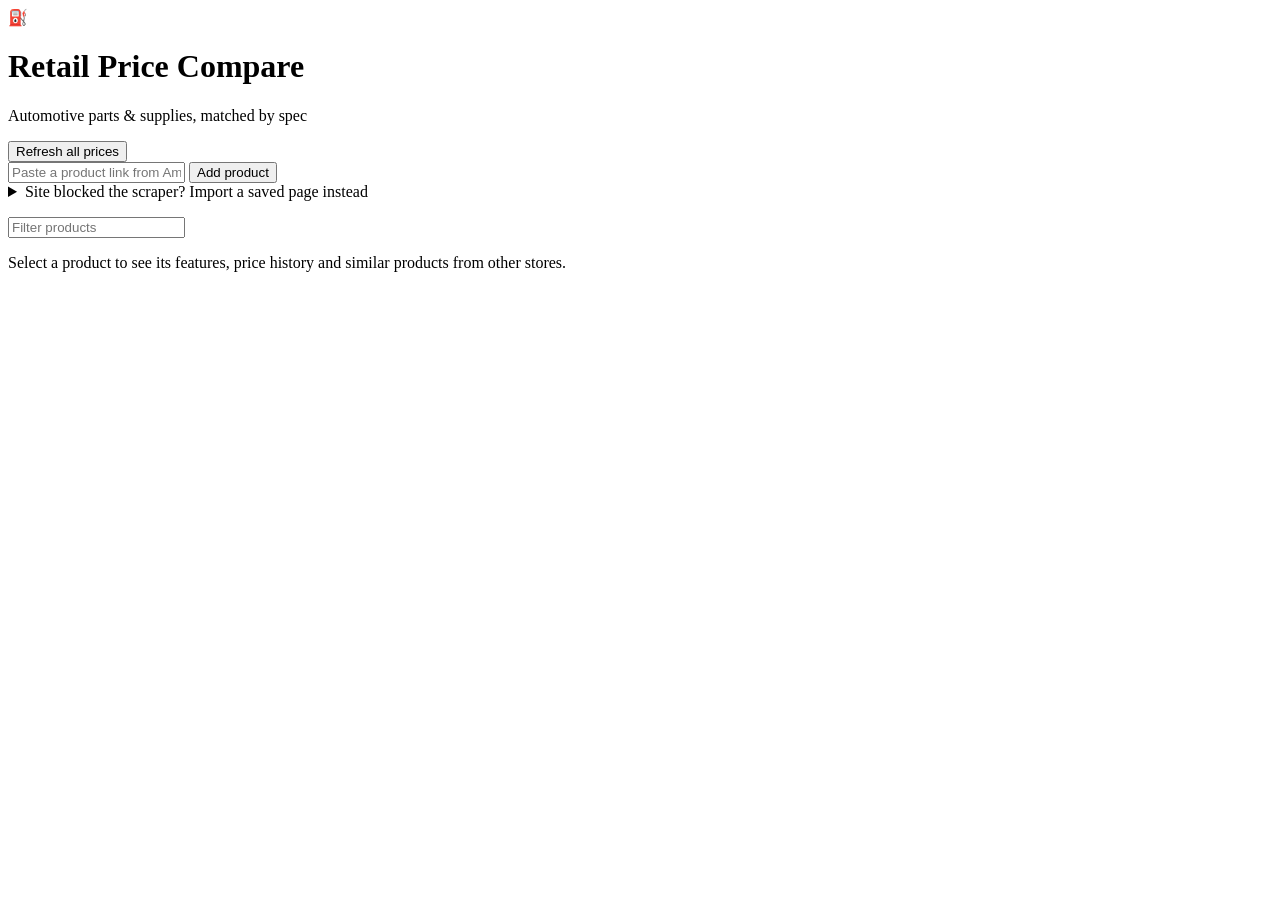
==== app/static/index.html @ c33a54e0 "Initial version: automotive price comparison by features FastAPI backend that scrapes product pages " ====
<!doctype html>
<html lang="en">
<head>
  <meta charset="utf-8">
  <meta name="viewport" content="width=device-width, initial-scale=1">
  <title>Retail Price Compare</title>
  <link rel="stylesheet" href="/static/styles.css">
</head>
<body>
  <header class="topbar">
    <div class="brand">
      <span class="logo" aria-hidden="true">⛽</span>
      <div>
        <h1>Retail Price Compare</h1>
        <p class="sub">Automotive parts &amp; supplies, matched by spec</p>
      </div>
    </div>
    <button id="refresh-all" class="btn ghost" type="button">Refresh all prices</button>
  </header>

  <section class="add card">
    <form id="add-form" class="add-row">
      <input id="add-url" type="url" required placeholder="Paste a product link from Amazon, Walmart, Target, Best Buy or any store">
      <button class="btn primary" type="submit">Add product</button>
    </form>
    <details id="import">
      <summary>Site blocked the scraper? Import a saved page instead</summary>
      <form id="import-form" class="import-form">
        <input id="import-url" type="url" required placeholder="Original product URL">
        <label class="file">
          <input id="import-file" type="file" accept=".html,.htm">
          <span>Choose saved .html file</span>
        </label>
        <textarea id="import-html" rows="4" placeholder="…or paste the page HTML here"></textarea>
        <button class="btn" type="submit">Import page</button>
      </form>
    </details>
    <p id="status" class="status" role="status" aria-live="polite"></p>
  </section>

  <main class="layout">
    <section class="card list-pane">
      <div class="list-head">
        <input id="filter" type="search" placeholder="Filter products">
        <div id="chips" class="chips"></div>
      </div>
      <ul id="product-list" class="product-list"></ul>
      <p id="empty" class="empty" hidden>No products yet. Add a product link above to start comparing.</p>
    </section>

    <section id="detail" class="card detail-pane">
      <p class="empty">Select a product to see its features, price history and similar products from other stores.</p>
    </section>
  </main>

  <script src="/static/app.js"></script>
</body>
</html>
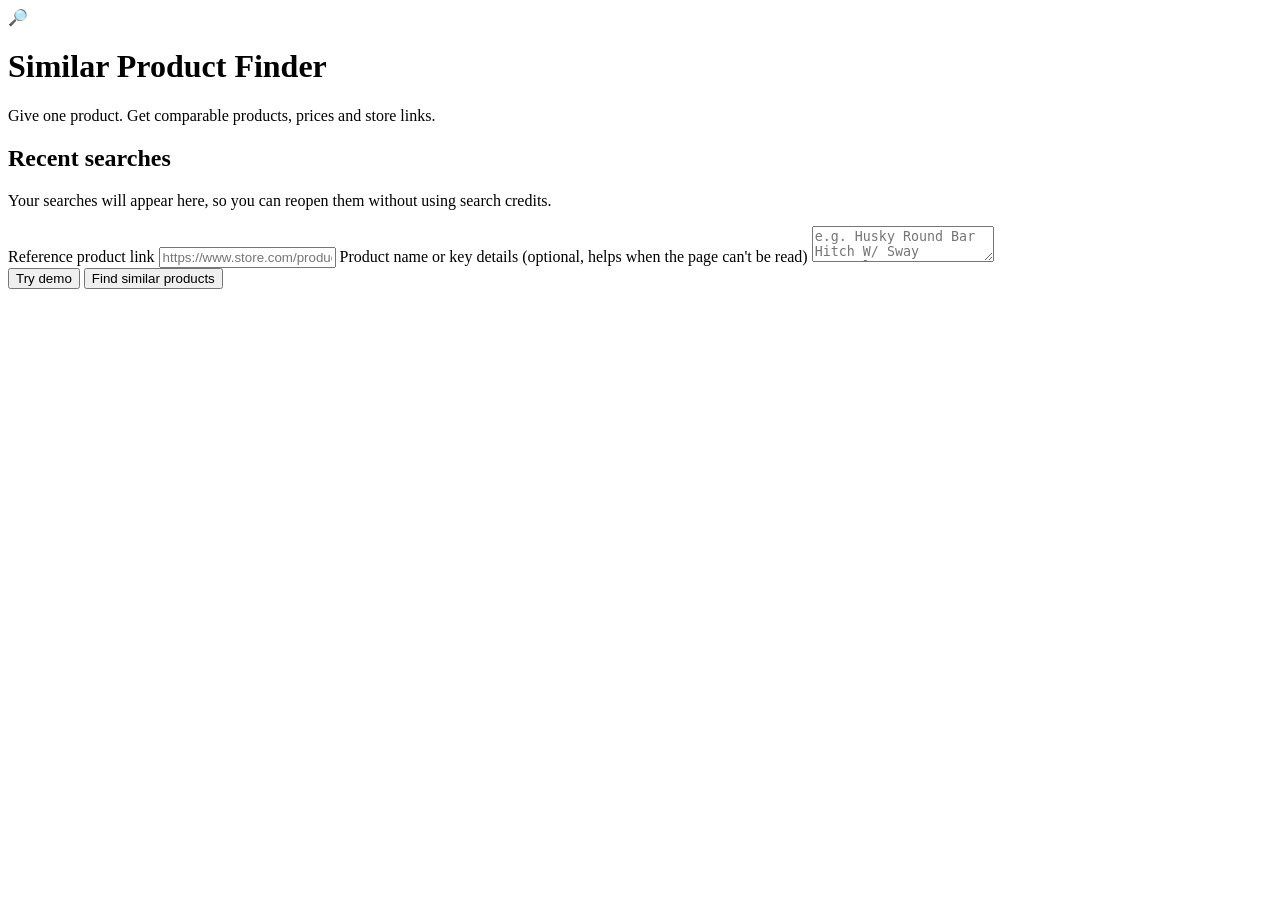
==== commit 0067a2ac: "Rebuild as a similar-product finder from one reference product Enter a reference product link and/or" ====
--- a/app/static/index.html
+++ b/app/static/index.html
@@ -3,55 +3,52 @@
 <head>
   <meta charset="utf-8">
   <meta name="viewport" content="width=device-width, initial-scale=1">
-  <title>Retail Price Compare</title>
+  <title>Similar Product Finder</title>
+  <link rel="icon" href="data:image/svg+xml,<svg xmlns='http://www.w3.org/2000/svg' viewBox='0 0 100 100'><text y='.9em' font-size='90'>🔎</text></svg>">
   <link rel="stylesheet" href="/static/styles.css">
 </head>
 <body>
   <header class="topbar">
     <div class="brand">
-      <span class="logo" aria-hidden="true">⛽</span>
+      <span class="logo" aria-hidden="true">🔎</span>
       <div>
-        <h1>Retail Price Compare</h1>
-        <p class="sub">Automotive parts &amp; supplies, matched by spec</p>
+        <h1>Similar Product Finder</h1>
+        <p class="sub">Give one product. Get comparable products, prices and store links.</p>
       </div>
     </div>
-    <button id="refresh-all" class="btn ghost" type="button">Refresh all prices</button>
+    <div id="status-chips" class="status-chips"></div>
   </header>
 
-  <section class="add card">
-    <form id="add-form" class="add-row">
-      <input id="add-url" type="url" required placeholder="Paste a product link from Amazon, Walmart, Target, Best Buy or any store">
-      <button class="btn primary" type="submit">Add product</button>
-    </form>
-    <details id="import">
-      <summary>Site blocked the scraper? Import a saved page instead</summary>
-      <form id="import-form" class="import-form">
-        <input id="import-url" type="url" required placeholder="Original product URL">
-        <label class="file">
-          <input id="import-file" type="file" accept=".html,.htm">
-          <span>Choose saved .html file</span>
-        </label>
-        <textarea id="import-html" rows="4" placeholder="…or paste the page HTML here"></textarea>
-        <button class="btn" type="submit">Import page</button>
+  <div id="setup" class="card setup" hidden></div>
+
+  <div class="layout">
+    <aside class="card history">
+      <h2>Recent searches</h2>
+      <ul id="history" class="history-list"></ul>
+      <p id="history-empty" class="muted small">Your searches will appear here, so you can reopen them without using search credits.</p>
+    </aside>
+
+    <main>
+      <form id="find-form" class="card find">
+        <label for="url" class="field-label">Reference product link</label>
+        <input id="url" type="url" placeholder="https://www.store.com/product-page">
+        <label for="details" class="field-label">Product name or key details <span class="muted">(optional, helps when the page can't be read)</span></label>
+        <textarea id="details" rows="2" placeholder='e.g. Husky Round Bar Hitch W/ Sway Control, 12K, 2-5/16" Ball, No Shank'></textarea>
+        <div class="find-actions">
+          <label id="ai-toggle" class="toggle" hidden>
+            <input id="use-ai" type="checkbox" checked>
+            <span>Use Claude AI to judge matches</span>
+          </label>
+          <span class="spacer"></span>
+          <button id="demo-btn" class="btn ghost" type="button">Try demo</button>
+          <button id="find-btn" class="btn primary" type="submit">Find similar products</button>
+        </div>
+        <p id="status" class="status" role="status" aria-live="polite"></p>
       </form>
-    </details>
-    <p id="status" class="status" role="status" aria-live="polite"></p>
-  </section>
 
-  <main class="layout">
-    <section class="card list-pane">
-      <div class="list-head">
-        <input id="filter" type="search" placeholder="Filter products">
-        <div id="chips" class="chips"></div>
-      </div>
-      <ul id="product-list" class="product-list"></ul>
-      <p id="empty" class="empty" hidden>No products yet. Add a product link above to start comparing.</p>
-    </section>
-
-    <section id="detail" class="card detail-pane">
-      <p class="empty">Select a product to see its features, price history and similar products from other stores.</p>
-    </section>
-  </main>
+      <section id="results"></section>
+    </main>
+  </div>
 
   <script src="/static/app.js"></script>
 </body>
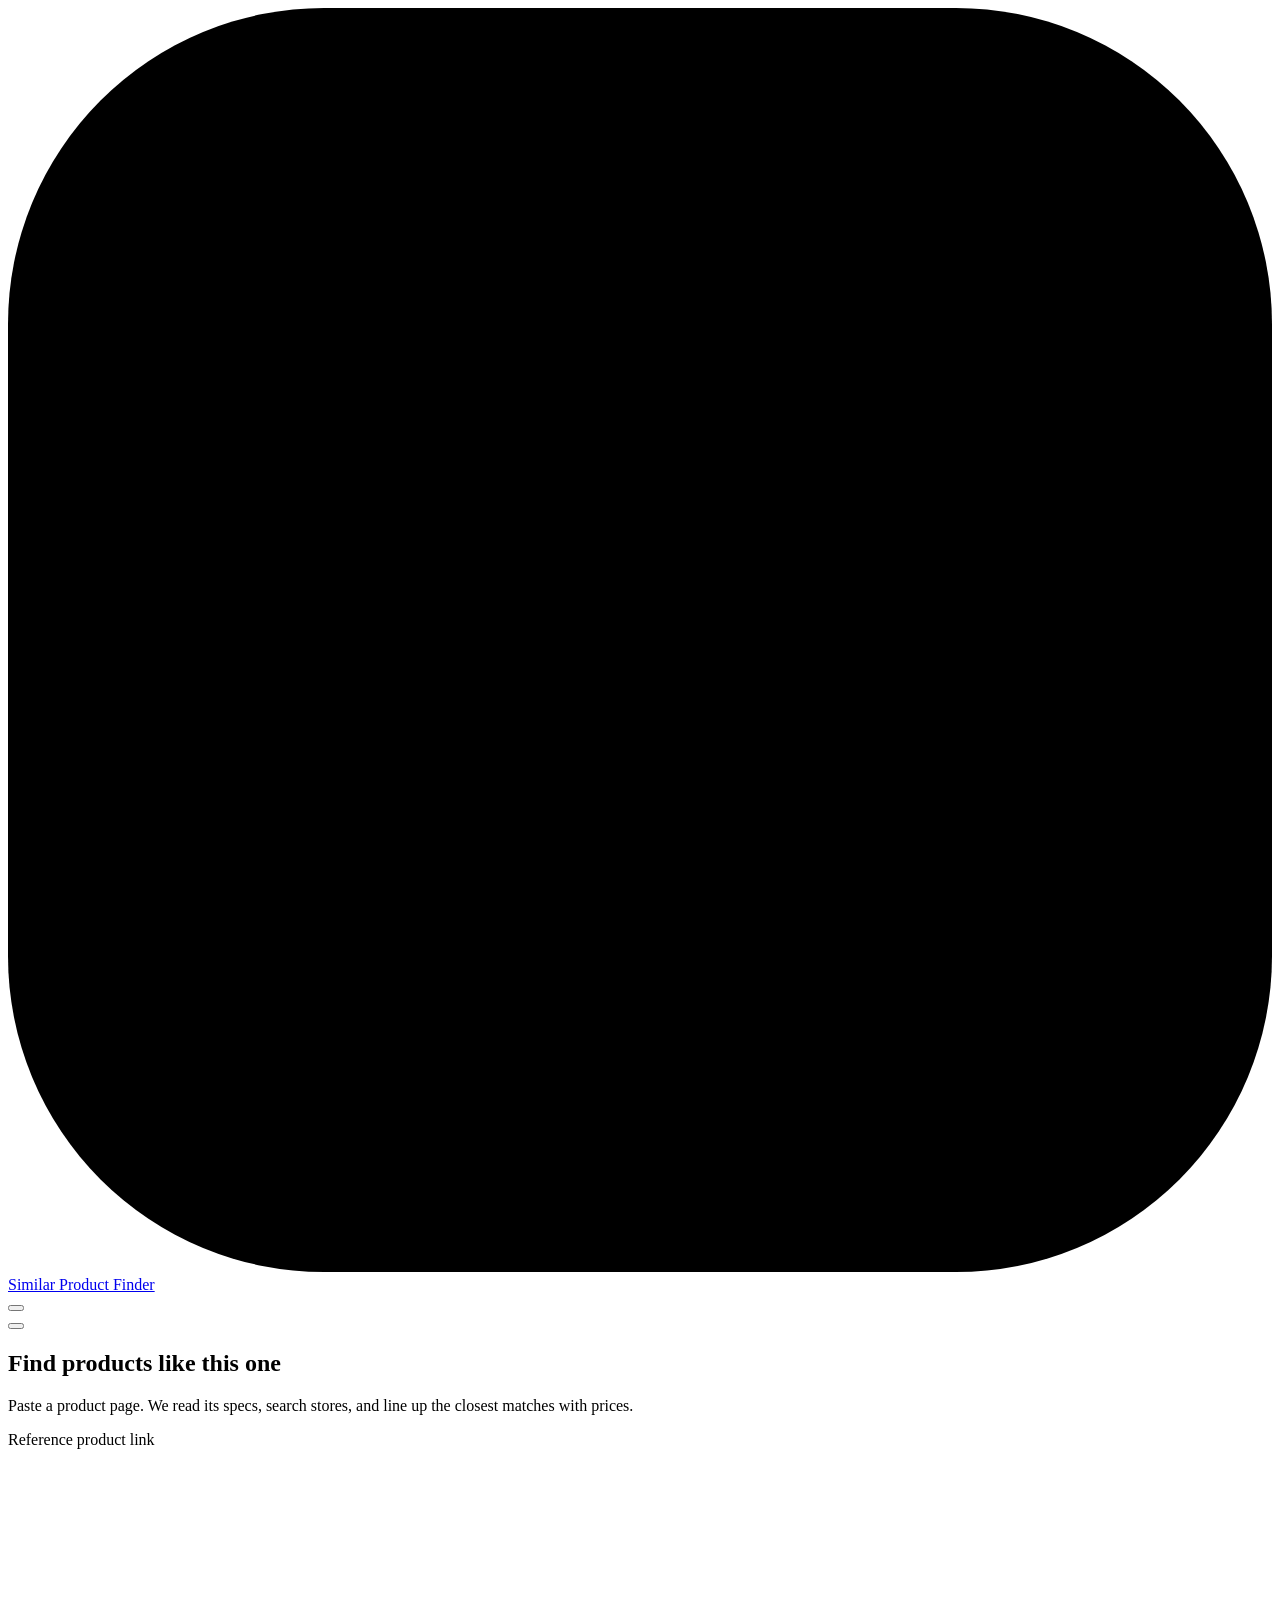
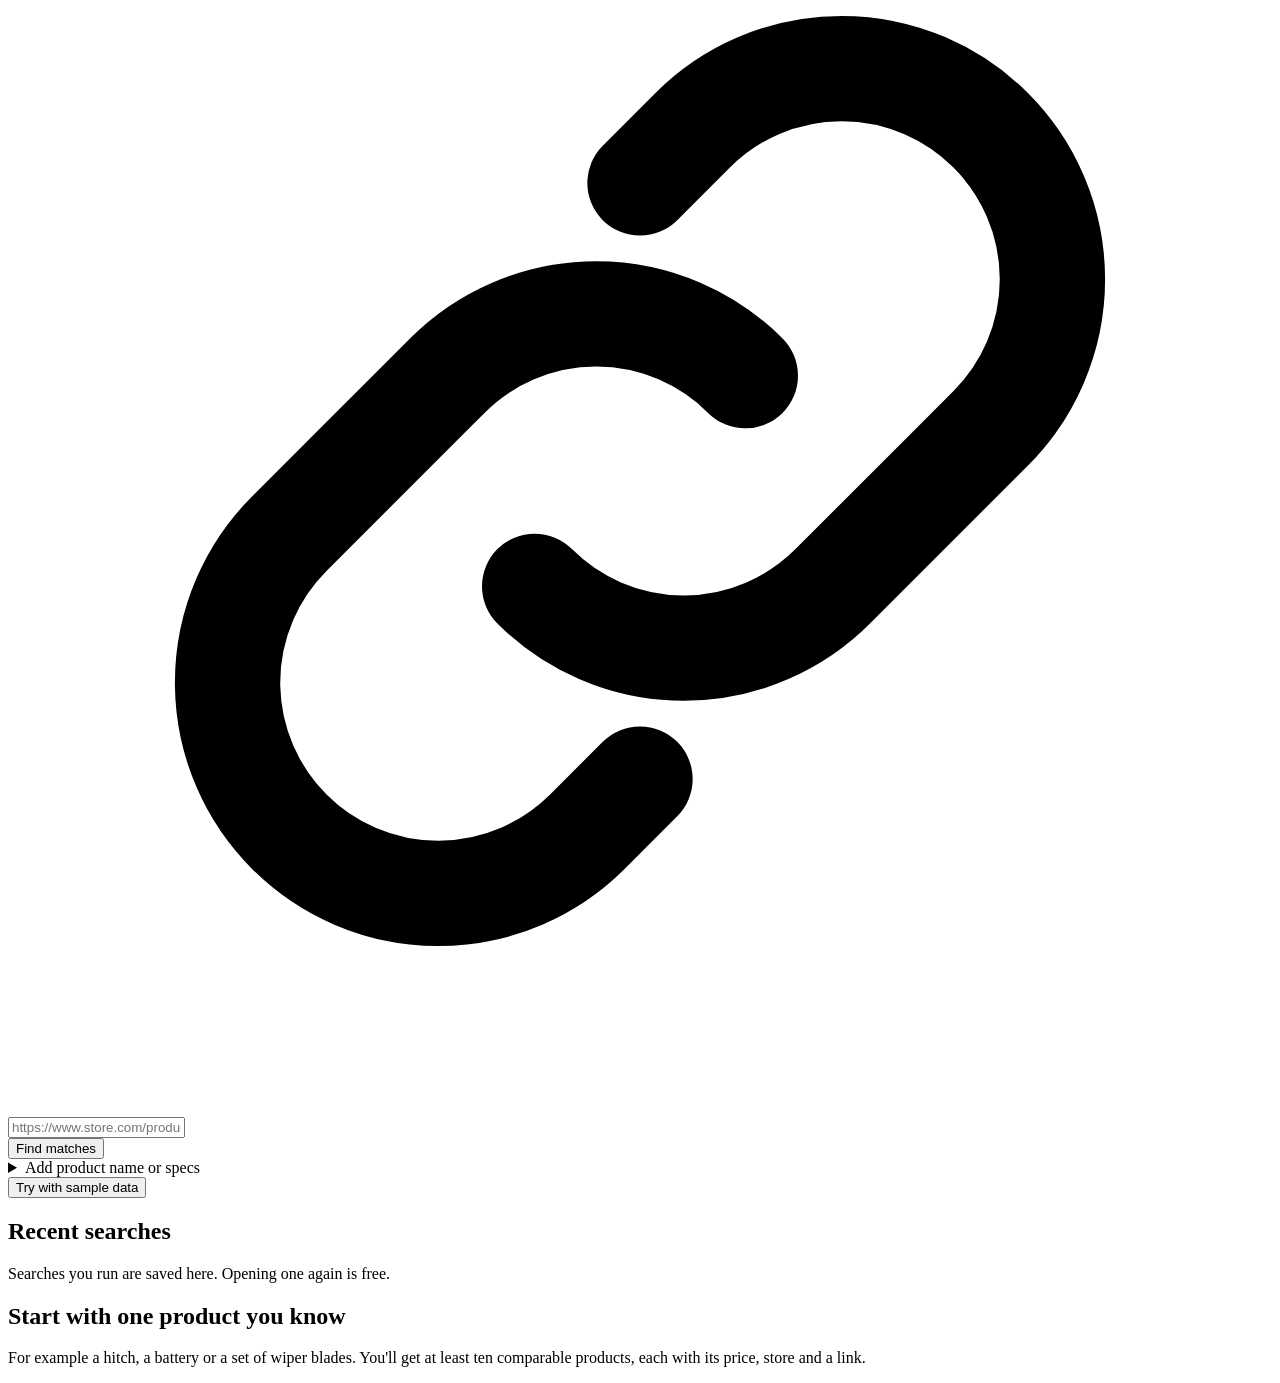
==== commit 2ecba33a: "Add login, per-user history, key protection and a redesigned UI - Sign-in page; every page and API c" ====
--- a/app/static/index.html
+++ b/app/static/index.html
@@ -4,49 +4,76 @@
   <meta charset="utf-8">
   <meta name="viewport" content="width=device-width, initial-scale=1">
   <title>Similar Product Finder</title>
-  <link rel="icon" href="data:image/svg+xml,<svg xmlns='http://www.w3.org/2000/svg' viewBox='0 0 100 100'><text y='.9em' font-size='90'>🔎</text></svg>">
-  <link rel="stylesheet" href="/static/styles.css">
+  <link rel="icon" href="/favicon.svg" type="image/svg+xml">
+  <link rel="preconnect" href="https://fonts.googleapis.com">
+  <link rel="preconnect" href="https://fonts.gstatic.com" crossorigin>
+  <link rel="stylesheet" href="https://fonts.googleapis.com/css2?family=Archivo:wdth,wght@62..125,400..800&display=swap">
+  <link rel="stylesheet" href="/static/base.css">
+  <link rel="stylesheet" href="/static/app.css">
+  <script src="/static/theme.js"></script>
 </head>
 <body>
   <header class="topbar">
-    <div class="brand">
-      <span class="logo" aria-hidden="true">🔎</span>
-      <div>
-        <h1>Similar Product Finder</h1>
-        <p class="sub">Give one product. Get comparable products, prices and store links.</p>
+    <a class="wordmark" href="/" aria-label="Similar Product Finder home">
+      <svg viewBox="0 0 32 32" aria-hidden="true"><rect width="32" height="32" rx="8" style="fill:var(--teal)"/><circle cx="12.5" cy="16" r="6.5" style="fill:none;stroke:var(--surface);stroke-width:2.4"/><circle cx="19.5" cy="16" r="6.5" style="fill:none;stroke:var(--amber);stroke-width:2.4"/></svg>
+      <span>Similar Product Finder</span>
+    </a>
+    <div class="topbar-right">
+      <div id="usage" class="usage" hidden></div>
+      <button id="theme" class="btn btn-quiet btn-s" type="button" aria-label="Change color theme"></button>
+      <div class="account">
+        <button id="account-btn" class="btn btn-quiet btn-s" type="button" aria-haspopup="menu" aria-expanded="false">
+          <span class="avatar" id="avatar" aria-hidden="true"></span><span id="username"></span>
+        </button>
+        <div id="account-menu" class="menu" role="menu" hidden>
+          <button id="logout" type="button" role="menuitem">Sign out</button>
+        </div>
       </div>
     </div>
-    <div id="status-chips" class="status-chips"></div>
   </header>
 
-  <div id="setup" class="card setup" hidden></div>
+  <section class="search-band">
+    <form id="find-form" class="search">
+      <h1 class="search-title">Find products like this one</h1>
+      <p class="search-sub">Paste a product page. We read its specs, search stores, and line up the closest matches with prices.</p>
+      <div class="search-row">
+        <label class="sr-only" for="url">Reference product link</label>
+        <div class="url-box">
+          <svg viewBox="0 0 24 24" aria-hidden="true"><path d="M10 14a4 4 0 0 0 5.66 0l3-3a4 4 0 0 0-5.66-5.66l-1 1M14 10a4 4 0 0 0-5.66 0l-3 3a4 4 0 0 0 5.66 5.66l1-1" fill="none" stroke="currentColor" stroke-width="2" stroke-linecap="round"/></svg>
+          <input id="url" class="input" type="url" inputmode="url" placeholder="https://www.store.com/product-page" autocomplete="off">
+        </div>
+        <button id="find-btn" class="btn btn-primary find-btn" type="submit">Find matches</button>
+      </div>
+      <details id="details-box" class="details-box">
+        <summary>Add product name or specs</summary>
+        <label class="sr-only" for="details">Product name or key details</label>
+        <textarea id="details" class="input" rows="2" placeholder='Husky Round Bar Hitch W/ Sway Control, 12K, 2-5/16" Ball, No Shank'></textarea>
+        <p class="hint">Useful when a store blocks the page, or when you only know the product name.</p>
+      </details>
+      <div class="search-options">
+        <label id="ai-toggle" class="switch" hidden>
+          <input id="use-ai" type="checkbox" checked>
+          <span class="track" aria-hidden="true"></span>
+          <span>Let Claude judge matches</span>
+        </label>
+        <button id="demo-btn" class="btn btn-quiet btn-s" type="button">Try with sample data</button>
+      </div>
+      <div id="setup" class="alert alert-info" hidden></div>
+      <div id="status" class="status" role="status" aria-live="polite"></div>
+    </form>
+  </section>
 
-  <div class="layout">
-    <aside class="card history">
-      <h2>Recent searches</h2>
+  <div class="workspace">
+    <aside class="history" aria-labelledby="history-title">
+      <h2 id="history-title">Recent searches</h2>
       <ul id="history" class="history-list"></ul>
-      <p id="history-empty" class="muted small">Your searches will appear here, so you can reopen them without using search credits.</p>
+      <p id="history-empty" class="history-empty">Searches you run are saved here. Opening one again is free.</p>
     </aside>
-
-    <main>
-      <form id="find-form" class="card find">
-        <label for="url" class="field-label">Reference product link</label>
-        <input id="url" type="url" placeholder="https://www.store.com/product-page">
-        <label for="details" class="field-label">Product name or key details <span class="muted">(optional, helps when the page can't be read)</span></label>
-        <textarea id="details" rows="2" placeholder='e.g. Husky Round Bar Hitch W/ Sway Control, 12K, 2-5/16" Ball, No Shank'></textarea>
-        <div class="find-actions">
-          <label id="ai-toggle" class="toggle" hidden>
-            <input id="use-ai" type="checkbox" checked>
-            <span>Use Claude AI to judge matches</span>
-          </label>
-          <span class="spacer"></span>
-          <button id="demo-btn" class="btn ghost" type="button">Try demo</button>
-          <button id="find-btn" class="btn primary" type="submit">Find similar products</button>
-        </div>
-        <p id="status" class="status" role="status" aria-live="polite"></p>
-      </form>
-
-      <section id="results"></section>
+    <main id="results" class="results" tabindex="-1">
+      <div class="empty">
+        <h2>Start with one product you know</h2>
+        <p>For example a hitch, a battery or a set of wiper blades. You'll get at least ten comparable products, each with its price, store and a link.</p>
+      </div>
     </main>
   </div>
 
